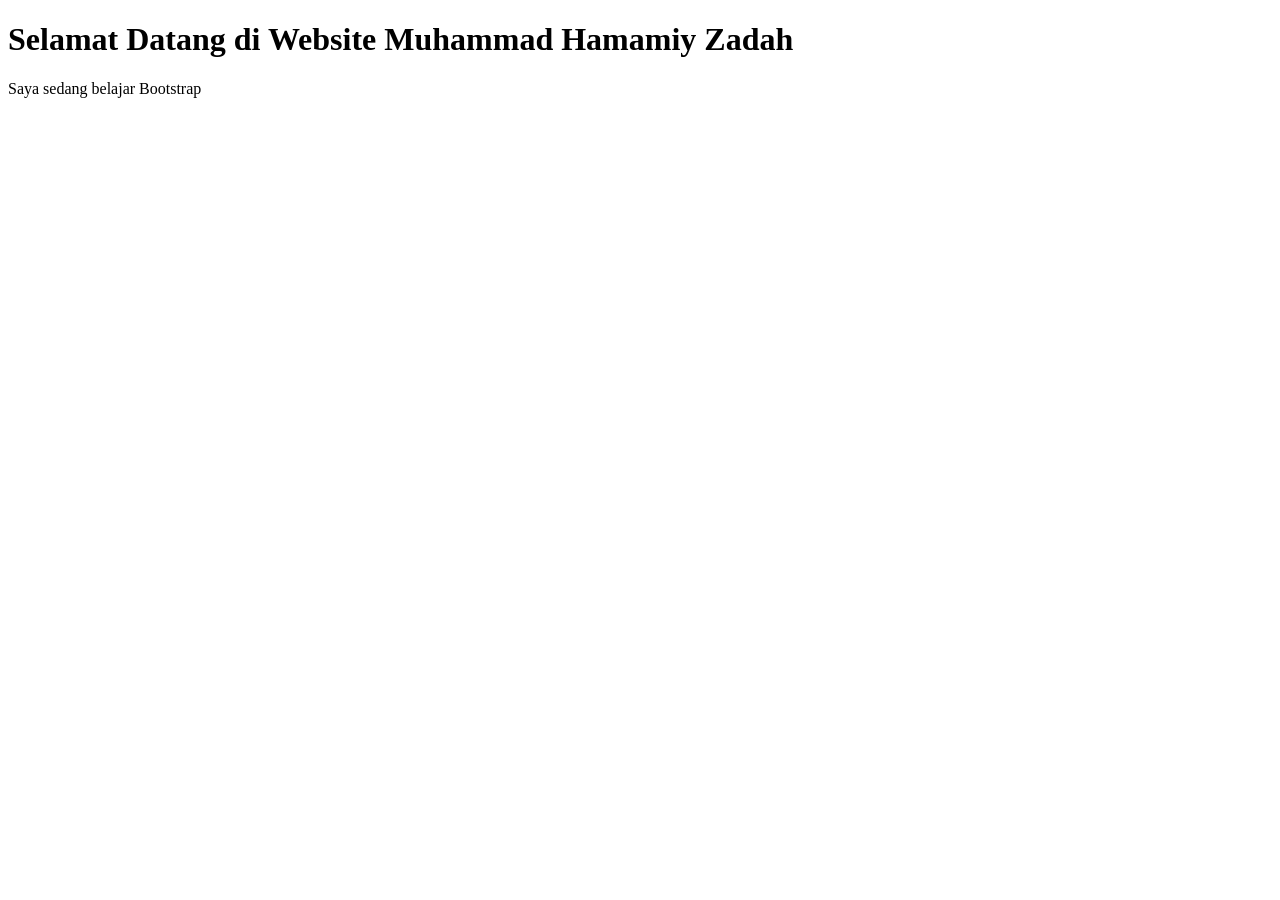
==== index.html @ c925742a "first commit" ====
<!DOCTYPE html>
<html lang="en">
<head>
    <meta charset="UTF-8">
    <meta http-equiv="X-UA-Compatible" content="IE=edge">
    <meta name="viewport" content="width=device-width, initial-scale=1.0">
    <title>Pengenalan Bootstrap</title>
    <!-- Menyisipkan Javascript-->
    <script src="https://ajax.googleapis.com/ajax/libs/jquery/3.5.1/jquery.min.js"></script>
    <script src="https://cdnjs.cloudlare.com/ajax/libs/popper.js/1.16.0/umd/popper.min.js"></script>
    <script src="https://maxcdn.bootstrapcdn.com/bootstrap/4.5.2/js/bootstrap.min.js"></script>
</head>
<body>
    <h1>Selamat Datang di Website Muhammad Hamamiy Zadah</h1>
    <p>Saya sedang belajar Bootstrap</p>
</body>
</html>
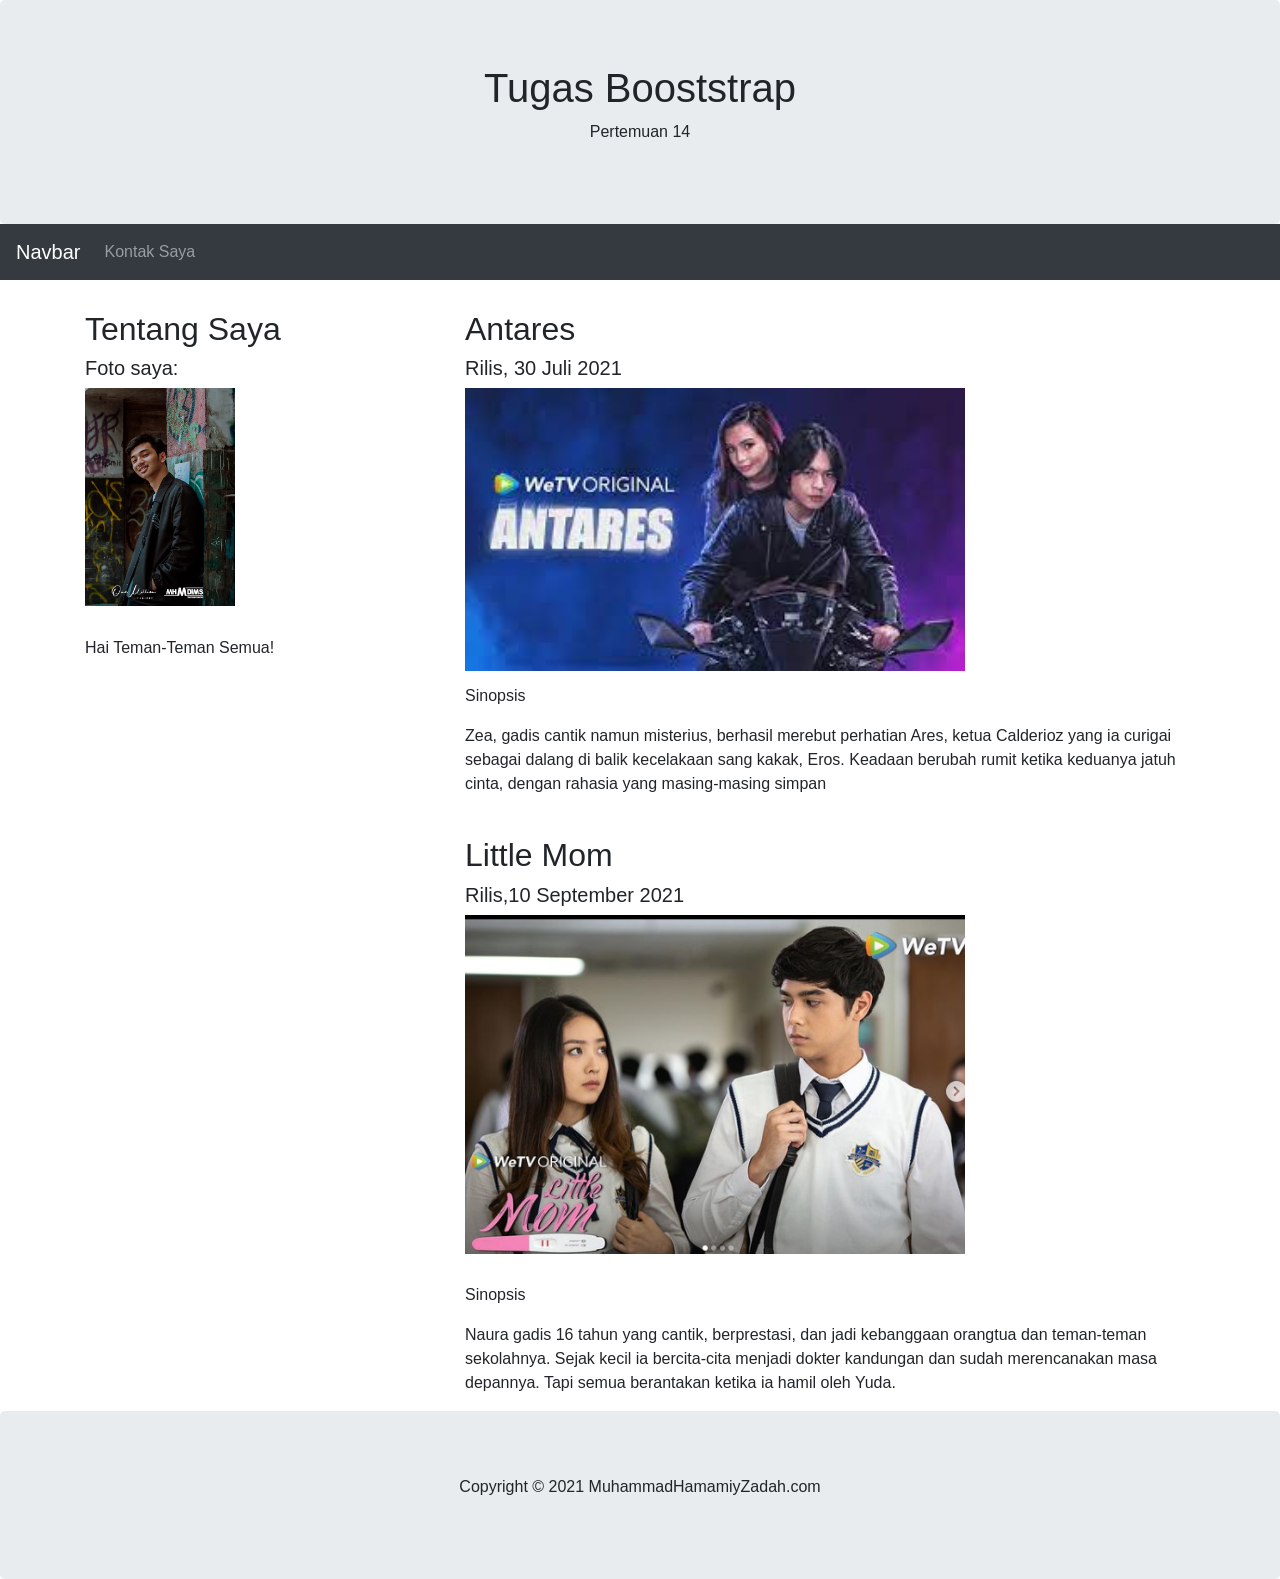
==== commit 25e45bec: "first commit" ====
--- a/index.html
+++ b/index.html
@@ -1,17 +1,70 @@
 <!DOCTYPE html>
 <html lang="en">
 <head>
-    <meta charset="UTF-8">
-    <meta http-equiv="X-UA-Compatible" content="IE=edge">
-    <meta name="viewport" content="width=device-width, initial-scale=1.0">
-    <title>Pengenalan Bootstrap</title>
-    <!-- Menyisipkan Javascript-->
-    <script src="https://ajax.googleapis.com/ajax/libs/jquery/3.5.1/jquery.min.js"></script>
-    <script src="https://cdnjs.cloudlare.com/ajax/libs/popper.js/1.16.0/umd/popper.min.js"></script>
-    <script src="https://maxcdn.bootstrapcdn.com/bootstrap/4.5.2/js/bootstrap.min.js"></script>
+  <title>Tugas Boostrap</title>
+  <meta charset="utf-8">
+  <meta name="viewport" content="width=device-width, initial-scale=1">
+  <link rel="stylesheet" href="https://maxcdn.bootstrapcdn.com/bootstrap/4.5.2/css/bootstrap.min.css">
+  <script src="https://ajax.googleapis.com/ajax/libs/jquery/3.5.1/jquery.min.js"></script>
+  <script src="https://cdnjs.cloudflare.com/ajax/libs/popper.js/1.16.0/umd/popper.min.js"></script>
+  <script src="https://maxcdn.bootstrapcdn.com/bootstrap/4.5.2/js/bootstrap.min.js"></script>
+  <style>
+  .fakeimg {
+    height: 200px;
+    
+  }
+  </style>
 </head>
 <body>
-    <h1>Selamat Datang di Website Muhammad Hamamiy Zadah</h1>
-    <p>Saya sedang belajar Bootstrap</p>
+
+<div class="jumbotron text-center" style="margin-bottom:0">
+  <h1>Tugas Booststrap</h1>
+  <p>Pertemuan 14</p> 
+</div>
+
+<nav class="navbar navbar-expand-sm bg-dark navbar-dark">
+  <a class="navbar-brand" href="#">Navbar</a>
+  <button class="navbar-toggler" type="button" data-toggle="collapse" data-target="#collapsibleNavbar">
+    <span class="navbar-toggler-icon"></span>
+  </button>
+  <div class="collapse navbar-collapse" id="collapsibleNavbar">
+    <ul class="navbar-nav">
+      <li class="nav-item">
+        <a class="nav-link" href="kontak-saya.html">Kontak Saya</a>
+      </li>   
+    </ul>
+  </div>  
+</nav>
+
+<div class="container" style="margin-top:30px">
+  <div class="row">
+    <div class="col-sm-4">
+      <h2>Tentang Saya</h2>
+      <h5>Foto saya:</h5>
+      <div class="fakeimg" ><img src="gambar/fotoku.jpg" style="width:150px;"></div><br><br>
+      <p>Hai Teman-Teman Semua!</p>
+     
+      <hr class="d-sm-none">
+    </div>
+    <div class="col-sm-8">
+     <h2>Antares</h2>
+      <h5>Rilis, 30 Juli 2021</h5>
+      <div class="fakeimg"><img src="gambar/antares.jfif"  style="width:500px;" ></div><br><br><br><br>
+      <p>Sinopsis</p>
+      <p>Zea, gadis cantik namun misterius, berhasil merebut perhatian Ares, ketua Calderioz yang ia curigai sebagai dalang di balik kecelakaan sang kakak, Eros. Keadaan berubah rumit ketika keduanya jatuh cinta, dengan rahasia yang masing-masing simpan</p>
+      <br>
+      <h2>Little Mom</h2>
+      <h5>Rilis,10 September 2021</h5>
+      <div class="fakeimg" ><img src="gambar/littlemom.png"  style="width:500px;" ></div><br><br><br><br><br><br><br>
+      <p>Sinopsis</p>
+      <p>Naura gadis 16 tahun yang cantik, berprestasi, dan jadi kebanggaan orangtua dan teman-teman sekolahnya. Sejak kecil ia bercita-cita menjadi dokter kandungan dan sudah merencanakan masa depannya. Tapi semua berantakan ketika ia hamil oleh Yuda.</p>
+    </div>
+  </div>
+</div>
+
+<div class="jumbotron text-center" style="margin-bottom:0">
+  <p>Copyright © 2021 MuhammadHamamiyZadah.com</p>
+</div>
+
 </body>
 </html>
